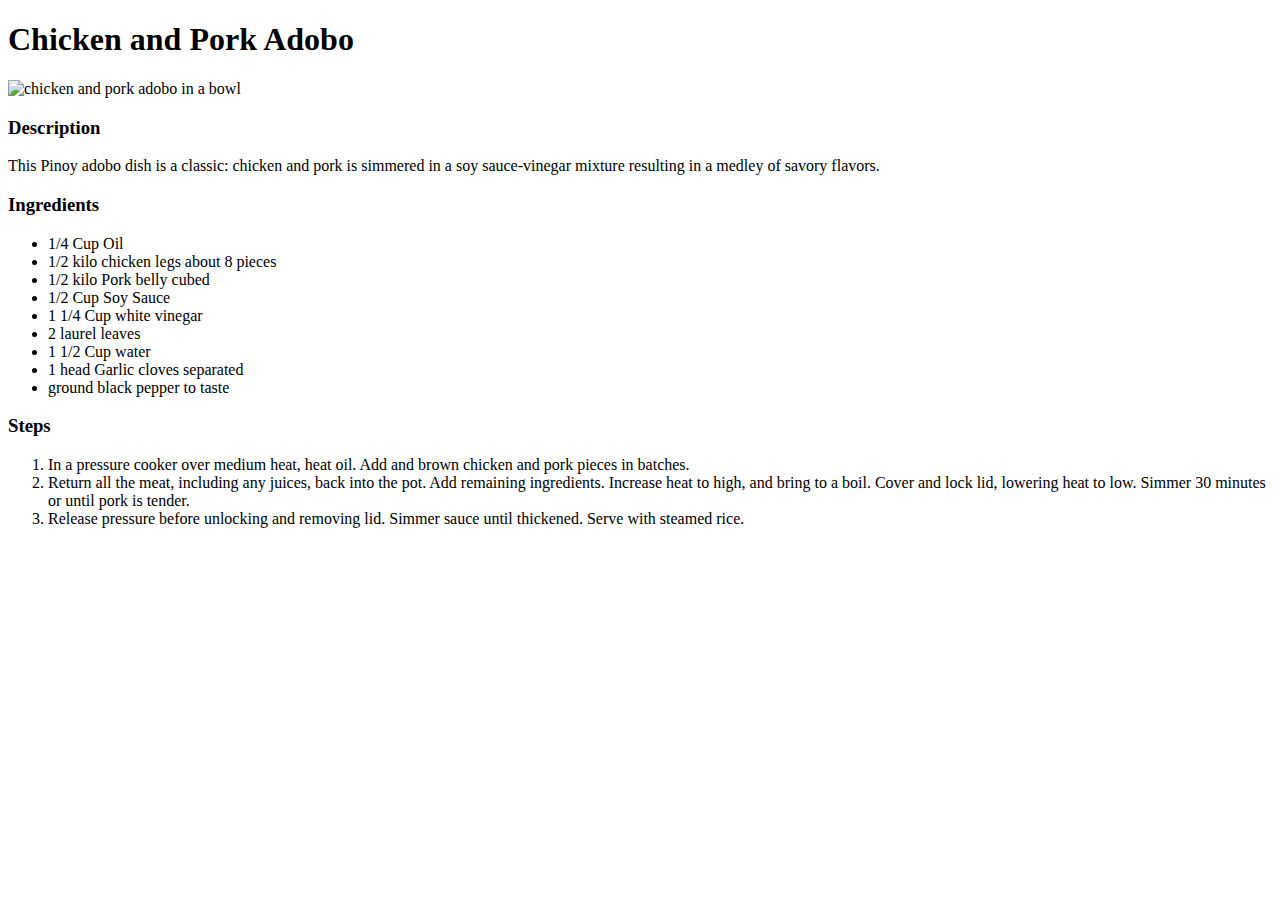
==== recipes/adobo.html @ 29a79876 "Links added to index.html related to new recipes folder containing html files of three recipes" ====
<!DOCTYPE html>
<html lang="en">
<head>
    <meta charset="UTF-8">
    <meta name="viewport" content="width=device-width, initial-scale=1.0">
    <title>Filipino Adobo</title>
</head>
<body>
    <h1>Chicken and Pork Adobo</h1>
    <img src="https://images.yummy.ph/yummy/uploads/2017/09/adobo-1.jpg" alt="chicken and pork adobo in a bowl">
    
        <h3>Description</h3>
            <p>This Pinoy adobo dish is a classic: chicken and pork is simmered in a soy sauce-vinegar mixture resulting in a medley of savory flavors.</p>

         <h3>Ingredients</h3>
            <ul>
                <li>1/4 Cup Oil</li>
                <li>1/2 kilo chicken legs about 8 pieces</li>
                <li>1/2 kilo Pork belly cubed</li>
                <li>1/2 Cup Soy Sauce</li>
                <li>1 1/4 Cup white vinegar</li>
                <li>2 laurel leaves</li>
                <li>1 1/2 Cup water</li>
                <li>1 head Garlic cloves separated</li>
                <li>ground black pepper to taste</li>
            </ul>

        <h3>Steps</h3>
            <ol>
                <li>In a pressure cooker over medium heat, heat oil. Add and brown chicken and pork pieces in batches.</li>
                <li>Return all the meat, including any juices, back into the pot. Add remaining ingredients. Increase heat to high, and bring to a boil. Cover and lock lid, lowering heat to low. Simmer 30 minutes or until pork is tender.</li>
                <li>Release pressure before unlocking and removing lid. Simmer sauce until thickened. Serve with steamed rice.</li>
            </ol>
</body>
</html>
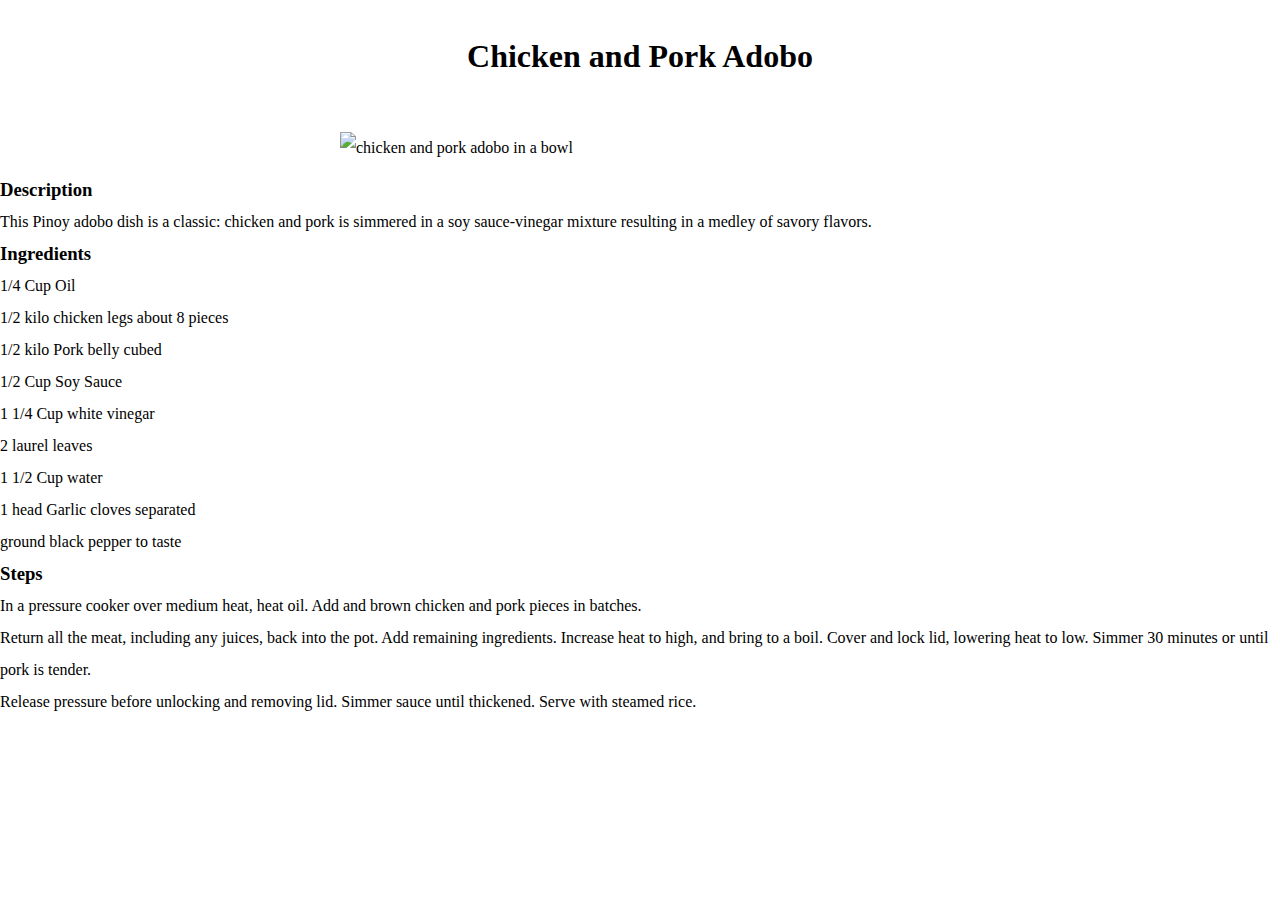
==== commit 1fb1742b: "Added a style.css file to style the pages  Styled images (size, alignment)" ====
--- a/recipes/adobo.html
+++ b/recipes/adobo.html
@@ -3,6 +3,7 @@
 <head>
     <meta charset="UTF-8">
     <meta name="viewport" content="width=device-width, initial-scale=1.0">
+    <link rel="stylesheet" href="/style.css">
     <title>Filipino Adobo</title>
 </head>
 <body>
--- a/style.css
+++ b/style.css
@@ -0,0 +1,22 @@
+* {
+    margin: 0;
+    padding: 0;
+}
+
+html {
+    line-height: 2em;
+}
+
+h1 {
+    text-align: center;
+    padding: 40px;
+}
+
+img {
+    width: 600px;
+    display: block;
+    margin-left: auto;
+    margin-right: auto;
+    padding-top: 20px;
+    padding-bottom: 10px;
+}